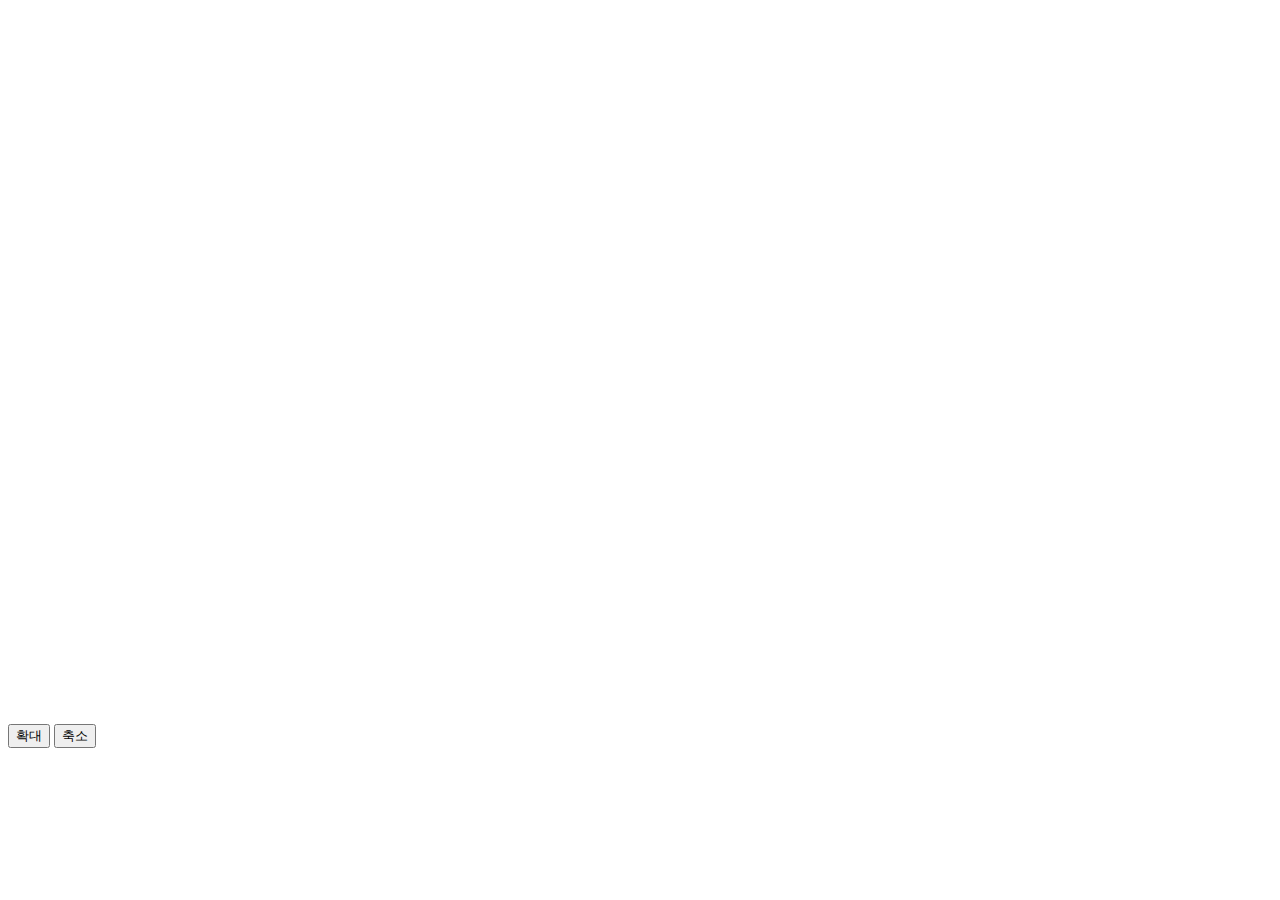
==== map/index.html @ f0b1c94b "start Fintech Project" ====
<!DOCTYPE html>
<html>
<head>
    <meta charset="utf-8">
    <title>주소로 장소 표시하기</title>
    <style>
        #map{
            width:80%;
            height:700px;
        }
    </style>
</head>
<body>
<div id="map" style="width:80%;height:700px;"></div>
<p>
    <button onclick="zoomIn()">확대</button>
    <button onclick="zoomOut()">축소</button>
    <span id="maplevel"></span>
</p>

<script type="text/javascript" src="//dapi.kakao.com/v2/maps/sdk.js?appkey=9e174ef3c1ef14a74a62a3b379411a1a&libraries=services"></script>  <!--map-->
<script>
// 식당 정보
let store = [
  {name:"태평돈가스",locate:'경기 성남시 수정구 태평로 8 1층'},
  {name:"호식당",locate:'경기 성남시 수정구 태평로 3 SM해그린 108호'}
]

let mapContainer = document.getElementById('map'), // 지도를 표시할 div 
    mapOption = {
        center: new kakao.maps.LatLng(37.450376, 127.129865), // 지도의 중심좌표
        level: 3 // 지도의 확대 레벨
    };  

// 지도를 생성합니다    
let map = new kakao.maps.Map(mapContainer, mapOption); 
 
// 지도 레벨은 지도의 확대 수준을 의미합니다
// 지도 레벨은 1부터 14레벨이 있으며 숫자가 작을수록 지도 확대 수준이 높습니다
function zoomIn() {        
    // 현재 지도의 레벨을 얻어옵니다
    let level = map.getLevel();
    // 지도를 1레벨 내립니다 (지도가 확대됩니다)
    map.setLevel(level - 1);
}    

function zoomOut() {    
    // 현재 지도의 레벨을 얻어옵니다
    var level = map.getLevel(); 
    // 지도를 1레벨 올립니다 (지도가 축소됩니다)
    map.setLevel(level + 1);
}
//-----------------------------------------------------------------------------------------------
// 주소-좌표 변환 객체를 생성합니다
var geocoder = new kakao.maps.services.Geocoder();
for(let i=0;i<store.length;i++){
    // 주소로 좌표를 검색합니다
    geocoder.addressSearch(store[i].locate, function(result, status) {
    // 정상적으로 검색이 완료됐으면 
    if (status === kakao.maps.services.Status.OK) {
        var coords = new kakao.maps.LatLng(result[0].y, result[0].x);
        // 결과값으로 받은 위치를 마커로 표시합니다
        var marker = new kakao.maps.Marker({
            map: map,
            position: coords
          });
            // 마커에 표시할 인포윈도우를 생성합니다 
        var infowindow = new kakao.maps.InfoWindow({
            content: store[i].name // 인포윈도우에 표시할 내용
        });

        // 마커에 mouseover 이벤트와 mouseout 이벤트를 등록합니다
        // 이벤트 리스너로는 클로저를 만들어 등록합니다 
        // for문에서 클로저를 만들어 주지 않으면 마지막 마커에만 이벤트가 등록됩니다
        kakao.maps.event.addListener(marker, 'mouseover', makeOverListener(map, marker, infowindow));
        kakao.maps.event.addListener(marker, 'mouseout', makeOutListener(infowindow));
    }
});
}
// 인포윈도우를 표시하는 클로저를 만드는 함수입니다 
function makeOverListener(map, marker, infowindow) {
    return function() {
        infowindow.open(map, marker);
    };
}

// 인포윈도우를 닫는 클로저를 만드는 함수입니다 
function makeOutListener(infowindow) {
    return function() {
        infowindow.close();
    };
}
</script>
</body>
</html>
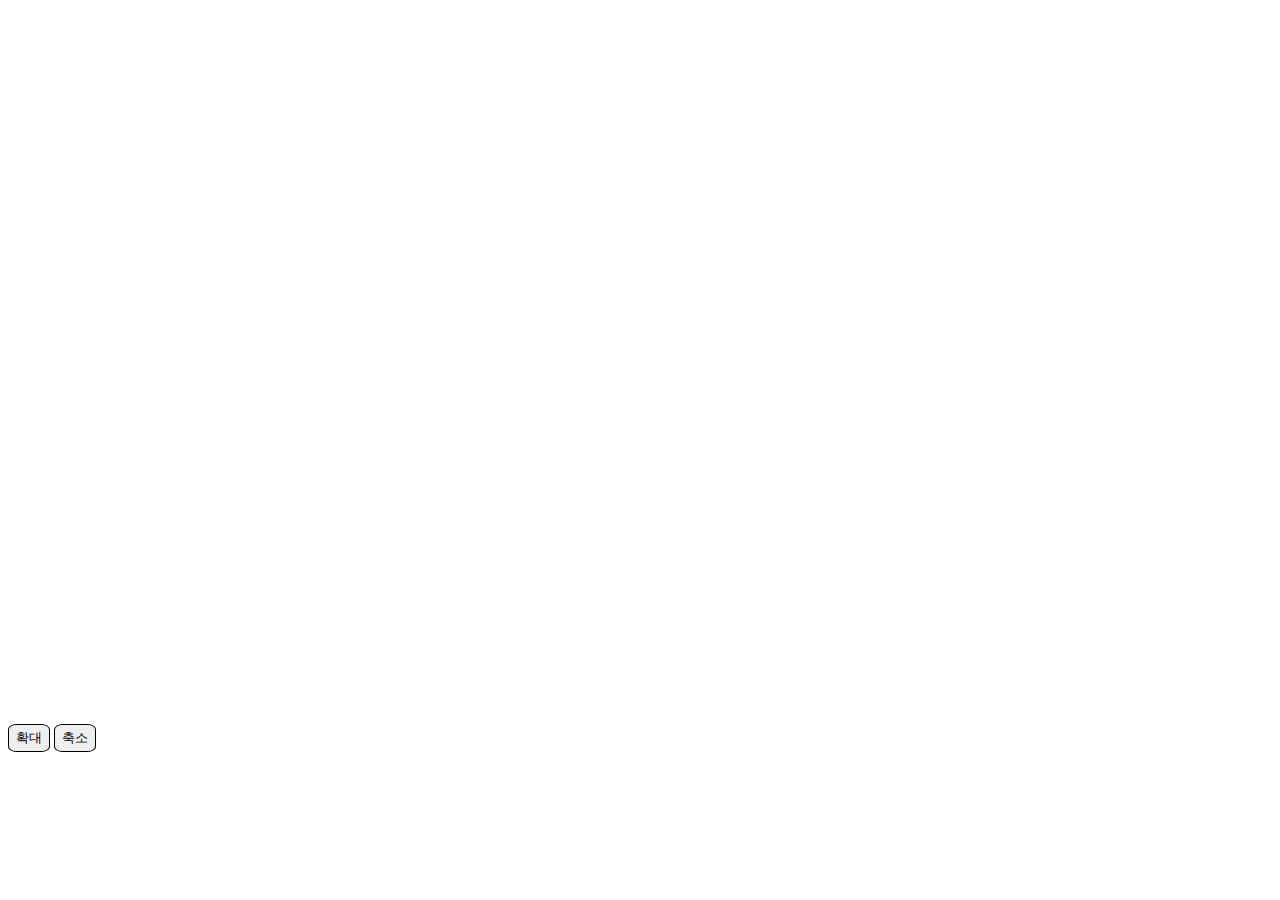
==== commit 50a149c8: "try input data" ====
--- a/map/index.html
+++ b/map/index.html
@@ -7,6 +7,14 @@
         #map{
             width:80%;
             height:700px;
+        }
+
+        button{
+        border: 1px solid #000;
+        cursor: pointer;
+        border-radius: 20%;
+        width: 42px;
+        height: 28px;
         }
     </style>
 </head>
